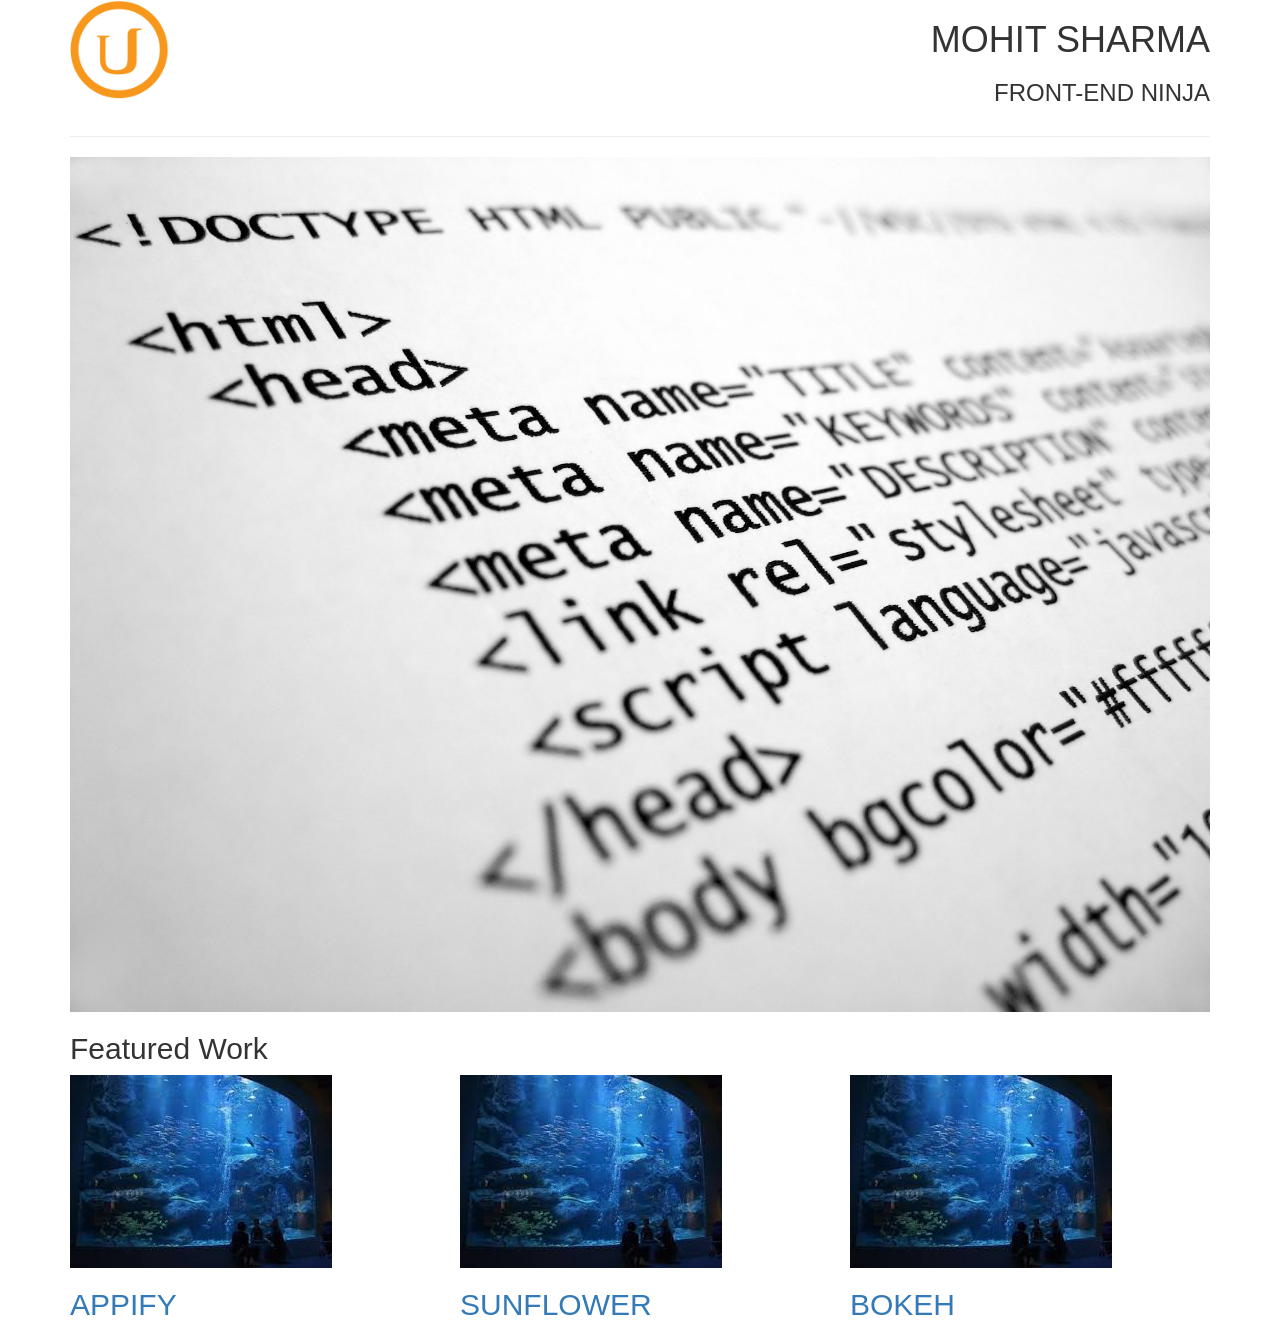
==== index.html @ 1b37e2e3 "Update index.html" ====
<!DOCTYPE html>
<html>

<head>
    <meta charset="utf-8">
    <meta name="viewport" content="width=device-width, initial-scale=1.0">
    <title>Framework Test Page</title>
    <link href="https://fonts.googleapis.com/css?family=Bellefair" rel="stylesheet">
    <link rel="stylesheet" href="css/bootstrap.min.css">
    <style>
        cen{
         margin:0 auto;   
        }
        a{
            text-decoration:none;
        }
    </style>
    <script type="text/javascript" src="js/jquery-3.1.1.min.js"></script>
    <script type="text/javascript" src="js/bootstrap.min.js"></script>
</head>

<body>
    <div class="container">
        <header class="row">
            <div class="col-md-6">
                <img width="100" height="100" src="images/udacity-logo.jpg" class="img-responsive img-circle title-logo " alt="Udacity Logo">
            </div>
            <div class="col-md-6 text-right text-uppercase">
            <h1 class="title-super text-black">MOHIT SHARMA</h1>
            <h3>FRONT-END NINJA</h3>
            </div>
        </header>
        <div class="row">
            <div class="col-md-12"><hr></div>
        </div>
        <section class="row">
            <div class="col-md-12">
                <img src="images/mainimage.jpg" alt="image with written html code" class="img-responsive">
            </div>
        </section>
        <section class="row">
            <div class="col-md-12">
                <h2 class="title-featured">Featured Work</h1>
            </div>
        </section>
        <section class="row" style="display:flex;">
            <div class="col-md-4 cen">
                <p>
                    <img class="img-responsive cen" alt="img 555x300" src="images/card.jpg">
                    <a href="#"><h2 class="cardhead">APPIFY</h2>
                    </a>
                </p>
            </div>


            <div class="col-md-4 cen">
                <p class="cen">
                    <img class="img-responsive cen" alt="img 555x300" src="images/card.jpg">
                    <a href="#"><h2 class="cardhead">SUNFLOWER</h2>
                    </a>
                </p>
            </div>


            <div class="col-md-4 cen">
                <p class="cen">
                        <img class="img-responsive cen" alt="img 555x300" src="images/card.jpg">
                    <a href="#">
                        <h2 class="cardhead">BOKEH</h2>
                    </a>
                </p>
            </div>

        </section>
    </div>
</body>

</html>
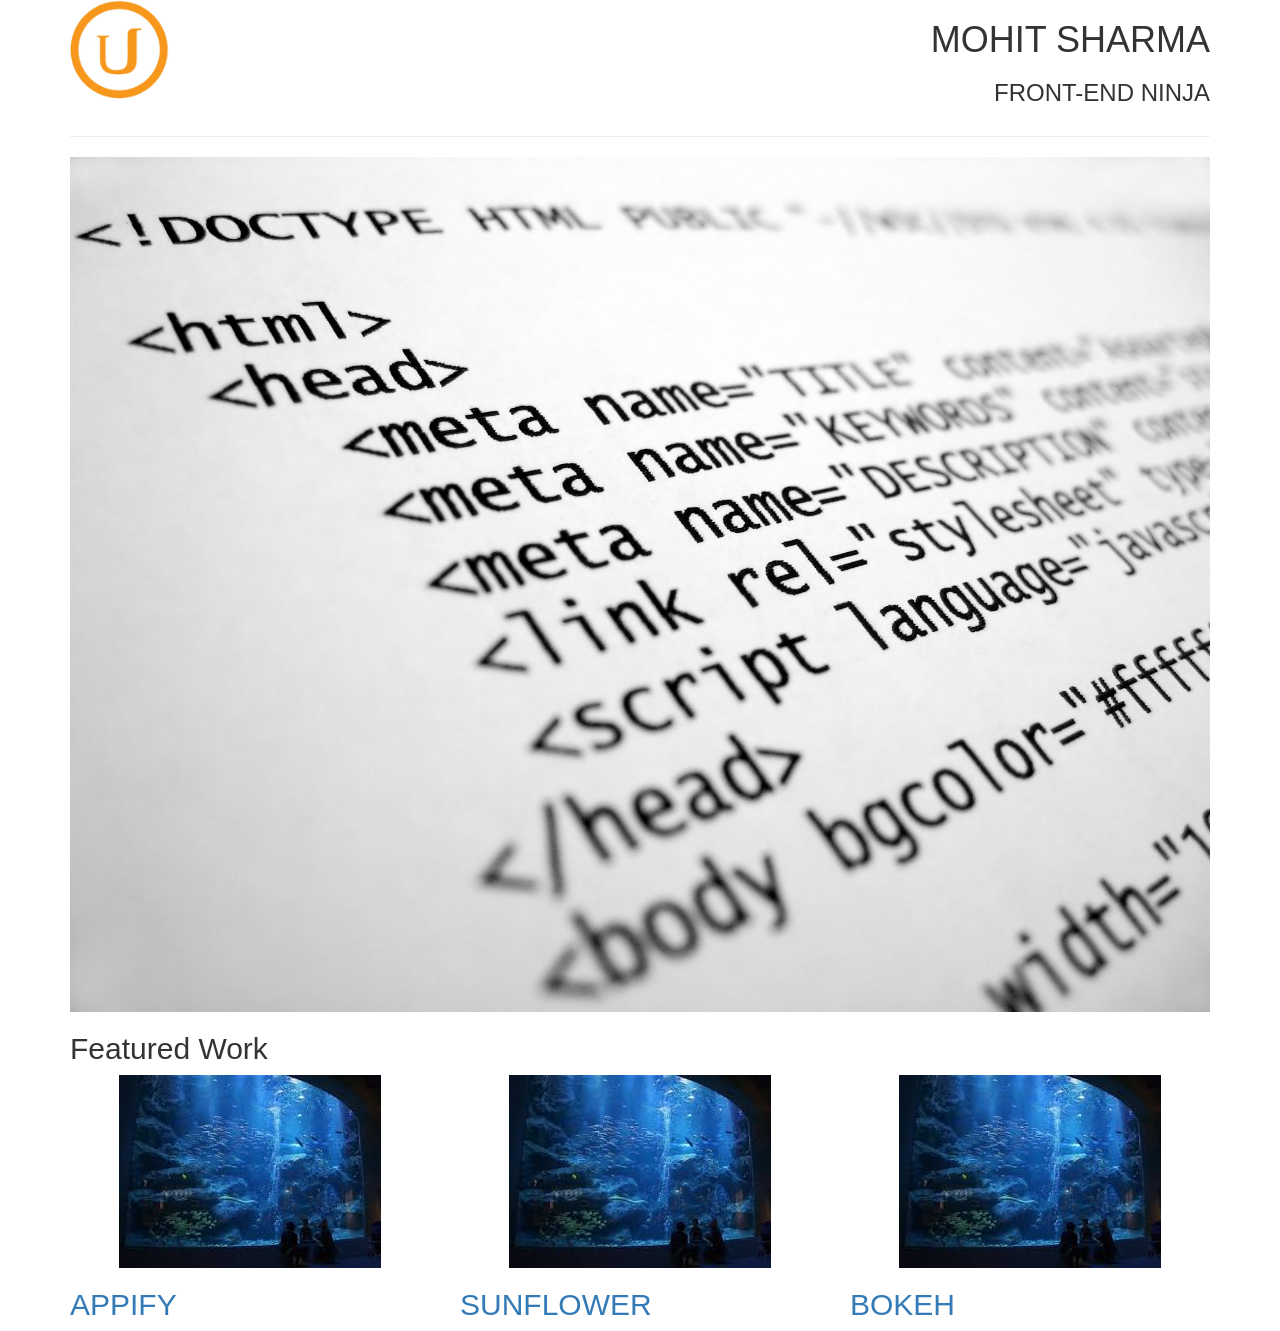
==== commit 777f1520: "Update index.html" ====
--- a/index.html
+++ b/index.html
@@ -7,16 +7,16 @@
     <title>Framework Test Page</title>
     <link href="https://fonts.googleapis.com/css?family=Bellefair" rel="stylesheet">
     <link rel="stylesheet" href="css/bootstrap.min.css">
+    <script type="text/javascript" src="js/jquery-3.1.1.min.js"></script>
+    <script type="text/javascript" src="js/bootstrap.min.js"></script>
     <style>
-        cen{
+        .cen{
          margin:0 auto;   
         }
         a{
-            text-decoration:none;
+            text-decoration-style:none;
         }
     </style>
-    <script type="text/javascript" src="js/jquery-3.1.1.min.js"></script>
-    <script type="text/javascript" src="js/bootstrap.min.js"></script>
 </head>
 
 <body>
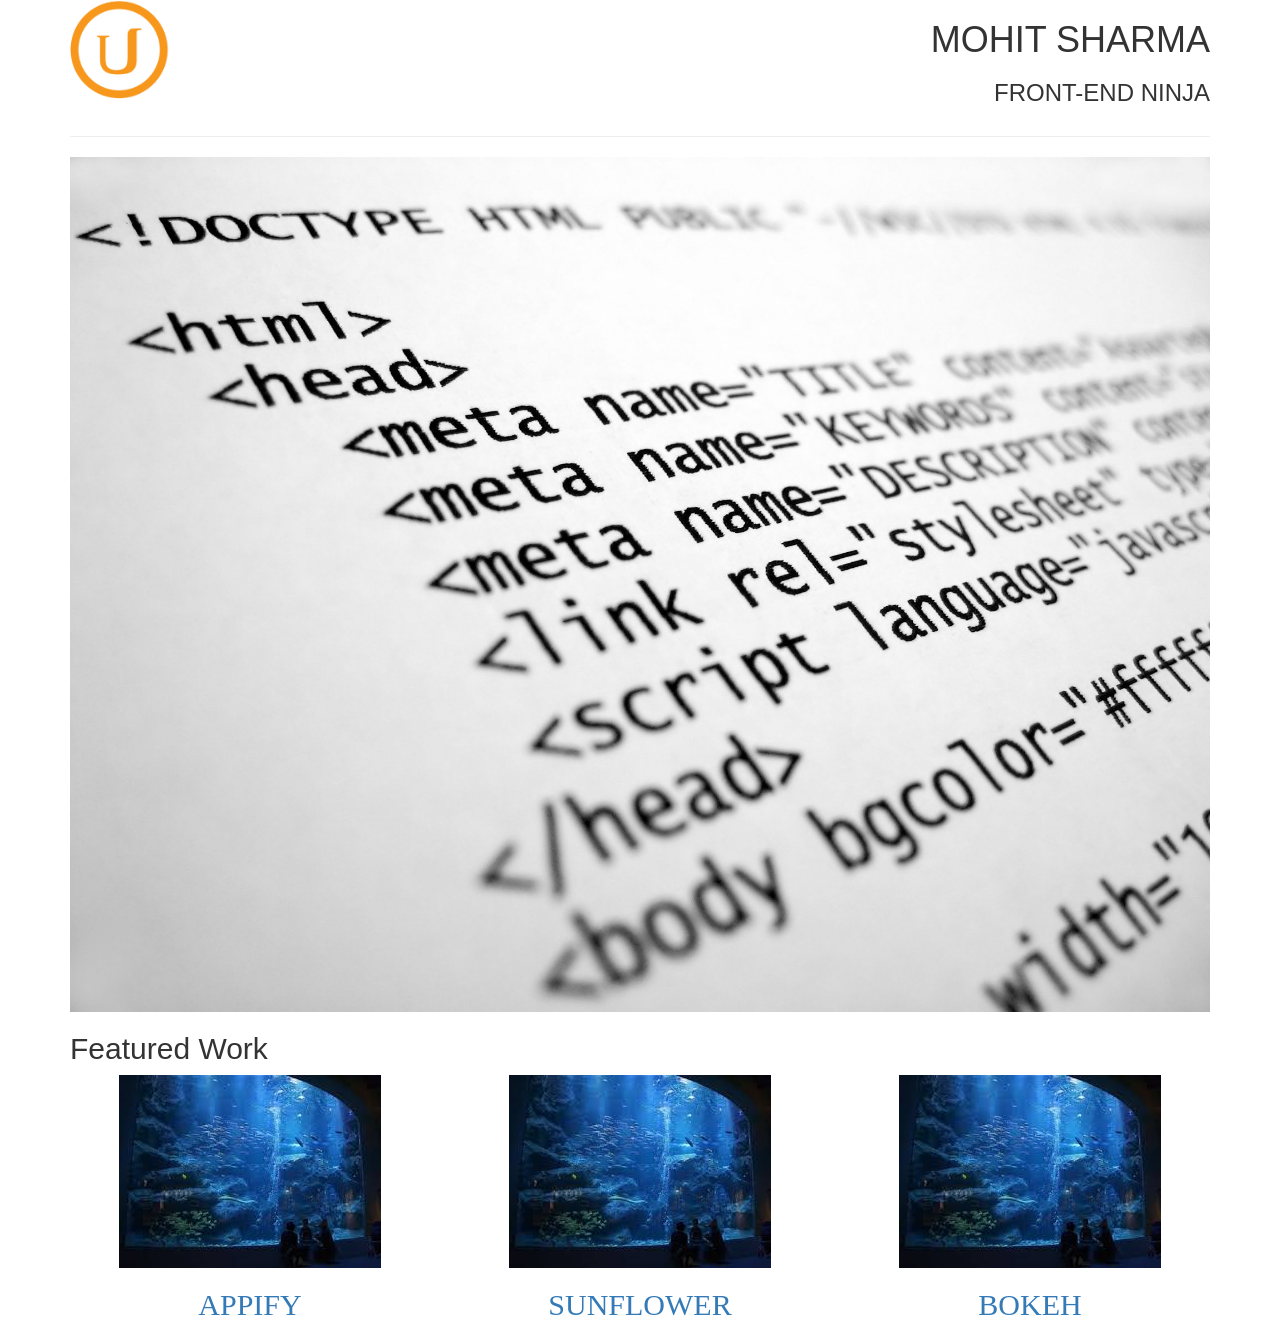
==== commit 5de104ec: "Update index.html" ====
--- a/index.html
+++ b/index.html
@@ -7,16 +7,9 @@
     <title>Framework Test Page</title>
     <link href="https://fonts.googleapis.com/css?family=Bellefair" rel="stylesheet">
     <link rel="stylesheet" href="css/bootstrap.min.css">
+    <link rel="stylesheet" href="css/main.css">
     <script type="text/javascript" src="js/jquery-3.1.1.min.js"></script>
     <script type="text/javascript" src="js/bootstrap.min.js"></script>
-    <style>
-        .cen{
-         margin:0 auto;   
-        }
-        a{
-            text-decoration-style:none;
-        }
-    </style>
 </head>
 
 <body>
--- a/css/main.css
+++ b/css/main.css
@@ -0,0 +1,55 @@
+* {
+     -webkit-box-sizing: border-box;
+     -moz-box-sizing: border-box;
+     -ms-box-sizing: border-box;
+     box-sizing: border-box;
+ }
+ 
+ .grid {
+     margin: 0 auto;
+     max-width: 1200px;
+     width: 100%;
+ }
+ 
+ .cen
+ {
+     margin:0 auto;   
+ }
+ 
+ 
+ .title {
+     text-align: right;
+     font-family: 'Bellefair', serif;
+     color: #635B59;
+ }
+ 
+ .seperator {
+     border: 2px solid #B6ABA9;
+     border-radius: 10%;
+ }
+ 
+ .mainimg {
+     height: 500px;
+     margin: 15px 0;
+ }
+ 
+ .smhead {
+     color: #635B59;
+     font-family: 'Bellefair', serif;
+     margin: 0 8px;
+ }
+ 
+ .card {
+     width: 100%;
+     padding: 0 16px;
+ }
+ 
+ .cardhead {
+     color: #635B59;
+     font-family: 'Bellefair', serif;
+     text-align: center;
+ }
+ 
+  a {
+      text-decoration: none;
+  }
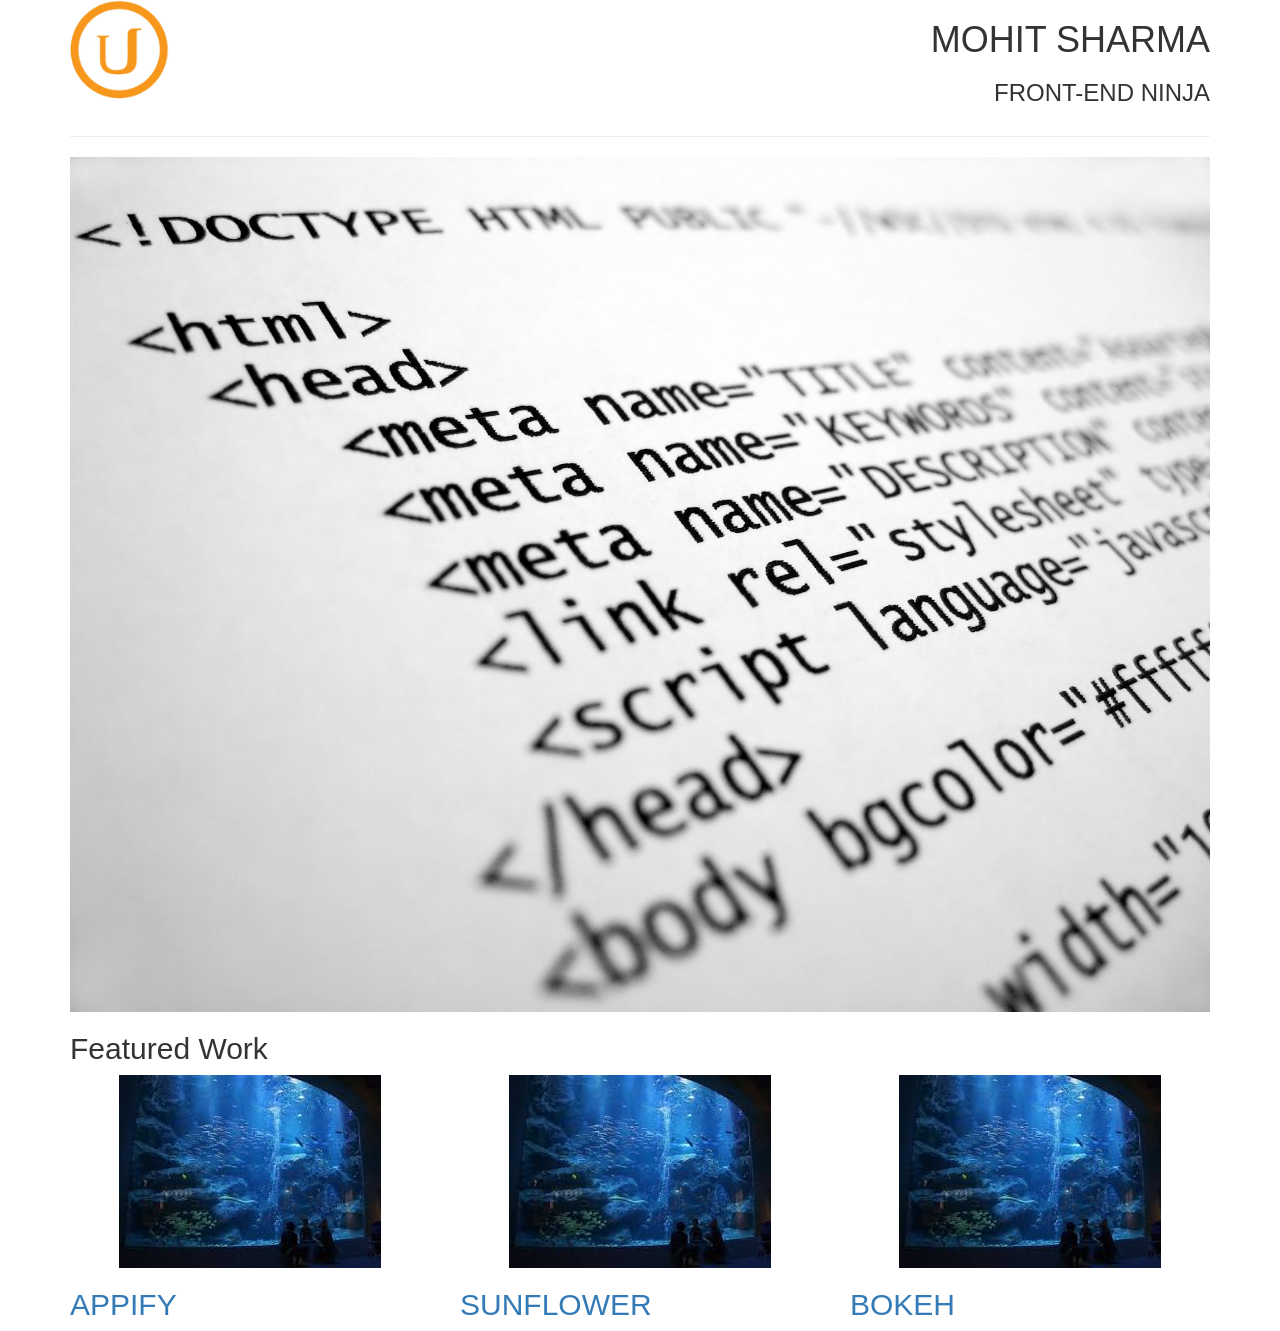
==== commit a01ceda0: "Update index.html" ====
--- a/index.html
+++ b/index.html
@@ -36,7 +36,7 @@
                 <h2 class="title-featured">Featured Work</h1>
             </div>
         </section>
-        <section class="row" style="display:flex;">
+        <section class="row">
             <div class="col-md-4 cen">
                 <p>
                     <img class="img-responsive cen" alt="img 555x300" src="images/card.jpg">
--- a/css/main.css
+++ b/css/main.css
@@ -5,51 +5,11 @@
      box-sizing: border-box;
  }
  
- .grid {
-     margin: 0 auto;
-     max-width: 1200px;
-     width: 100%;
- }
- 
  .cen
  {
      margin:0 auto;   
  }
  
- 
- .title {
-     text-align: right;
-     font-family: 'Bellefair', serif;
-     color: #635B59;
- }
- 
- .seperator {
-     border: 2px solid #B6ABA9;
-     border-radius: 10%;
- }
- 
- .mainimg {
-     height: 500px;
-     margin: 15px 0;
- }
- 
- .smhead {
-     color: #635B59;
-     font-family: 'Bellefair', serif;
-     margin: 0 8px;
- }
- 
- .card {
-     width: 100%;
-     padding: 0 16px;
- }
- 
- .cardhead {
-     color: #635B59;
-     font-family: 'Bellefair', serif;
-     text-align: center;
- }
- 
   a {
       text-decoration: none;
   }
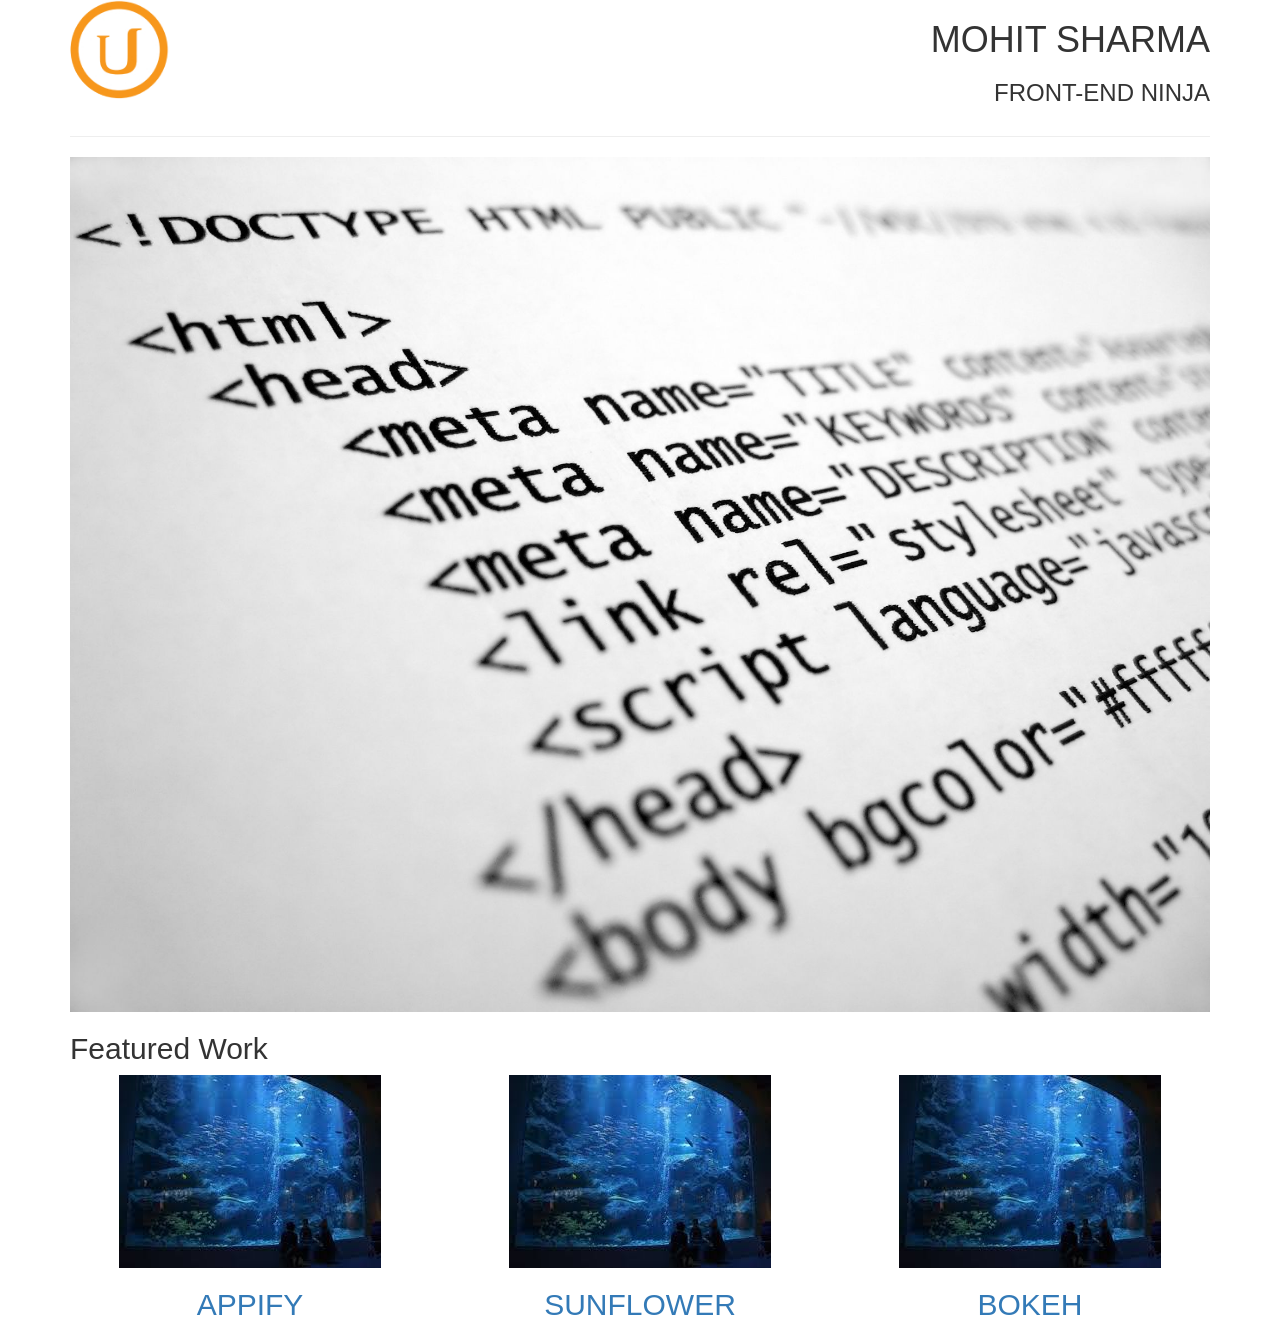
==== commit 1f9ed74f: "Update index.html" ====
--- a/index.html
+++ b/index.html
@@ -36,7 +36,7 @@
                 <h2 class="title-featured">Featured Work</h1>
             </div>
         </section>
-        <section class="row">
+        <section class="row text-center">
             <div class="col-md-4 cen">
                 <p>
                     <img class="img-responsive cen" alt="img 555x300" src="images/card.jpg">
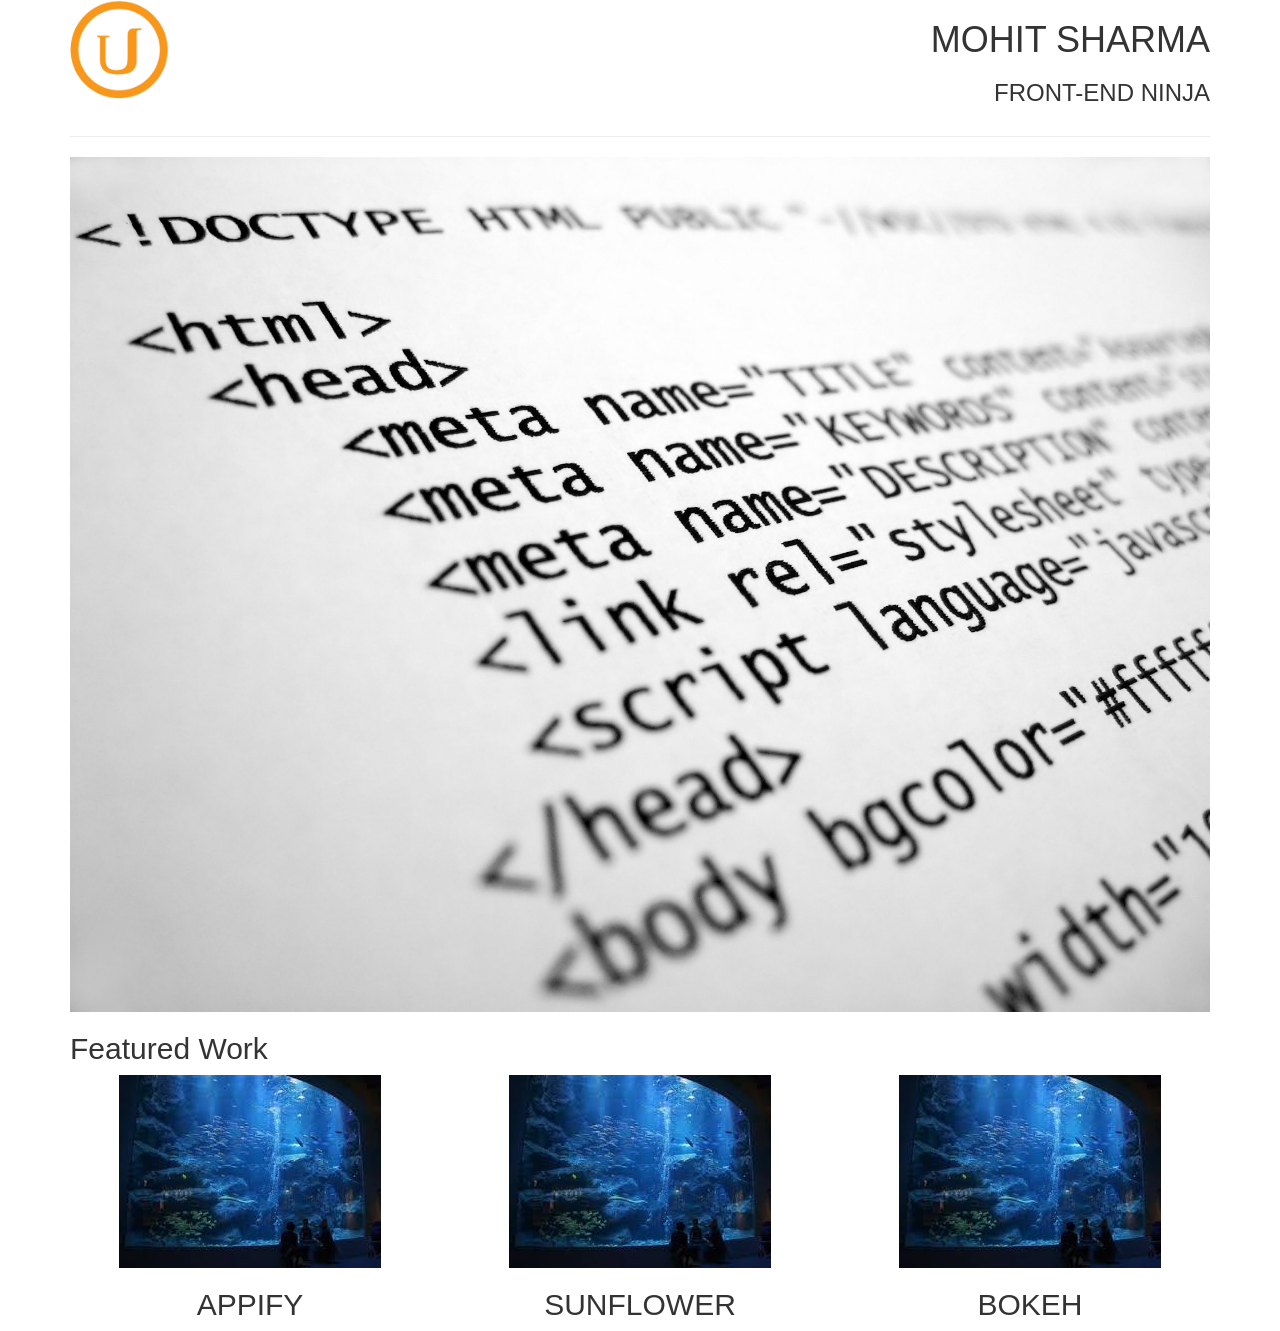
==== commit ffe4a106: "Update index.html" ====
--- a/index.html
+++ b/index.html
@@ -13,56 +13,64 @@
 </head>
 
 <body>
+    
     <div class="container">
+        
         <header class="row">
+            
             <div class="col-md-6">
                 <img width="100" height="100" src="images/udacity-logo.jpg" class="img-responsive img-circle title-logo " alt="Udacity Logo">
             </div>
+            
             <div class="col-md-6 text-right text-uppercase">
             <h1 class="title-super text-black">MOHIT SHARMA</h1>
             <h3>FRONT-END NINJA</h3>
             </div>
+            
         </header>
+        
         <div class="row">
             <div class="col-md-12"><hr></div>
         </div>
+        
         <section class="row">
             <div class="col-md-12">
                 <img src="images/mainimage.jpg" alt="image with written html code" class="img-responsive">
             </div>
         </section>
+        
         <section class="row">
             <div class="col-md-12">
-                <h2 class="title-featured">Featured Work</h1>
+                <h2 class="title-featured">Featured Work</h2>
             </div>
         </section>
-        <section class="row text-center">
-            <div class="col-md-4 cen">
-                <p>
-                    <img class="img-responsive cen" alt="img 555x300" src="images/card.jpg">
-                    <a href="#"><h2 class="cardhead">APPIFY</h2>
-                    </a>
-                </p>
-            </div>
+        
+        <section class="row">
+            <article class="col-md-4 cen text-center">
+                
+                    <img class="img-responsive cen" alt="img 555x300" src="images/card.jpg" />
+                    
+                    <h2 class="cardhead">APPIFY</h2>
+                   
+               
+            </article>
 
 
-            <div class="col-md-4 cen">
-                <p class="cen">
-                    <img class="img-responsive cen" alt="img 555x300" src="images/card.jpg">
-                    <a href="#"><h2 class="cardhead">SUNFLOWER</h2>
-                    </a>
-                </p>
-            </div>
+            <article class="col-md-4 cen text-center">
+               
+                    <img class="img-responsive cen" alt="img 555x300" src="images/card.jpg" />
+                    <h2 class="cardhead">SUNFLOWER</h2>
+               
+            </article>
 
 
-            <div class="col-md-4 cen">
-                <p class="cen">
-                        <img class="img-responsive cen" alt="img 555x300" src="images/card.jpg">
-                    <a href="#">
+            <article class="col-md-4 cen text-center">
+               
+                    <img class="img-responsive cen" alt="img 555x300" src="images/card.jpg" />
+                  
                         <h2 class="cardhead">BOKEH</h2>
-                    </a>
-                </p>
-            </div>
+             
+            </article>
 
         </section>
     </div>
